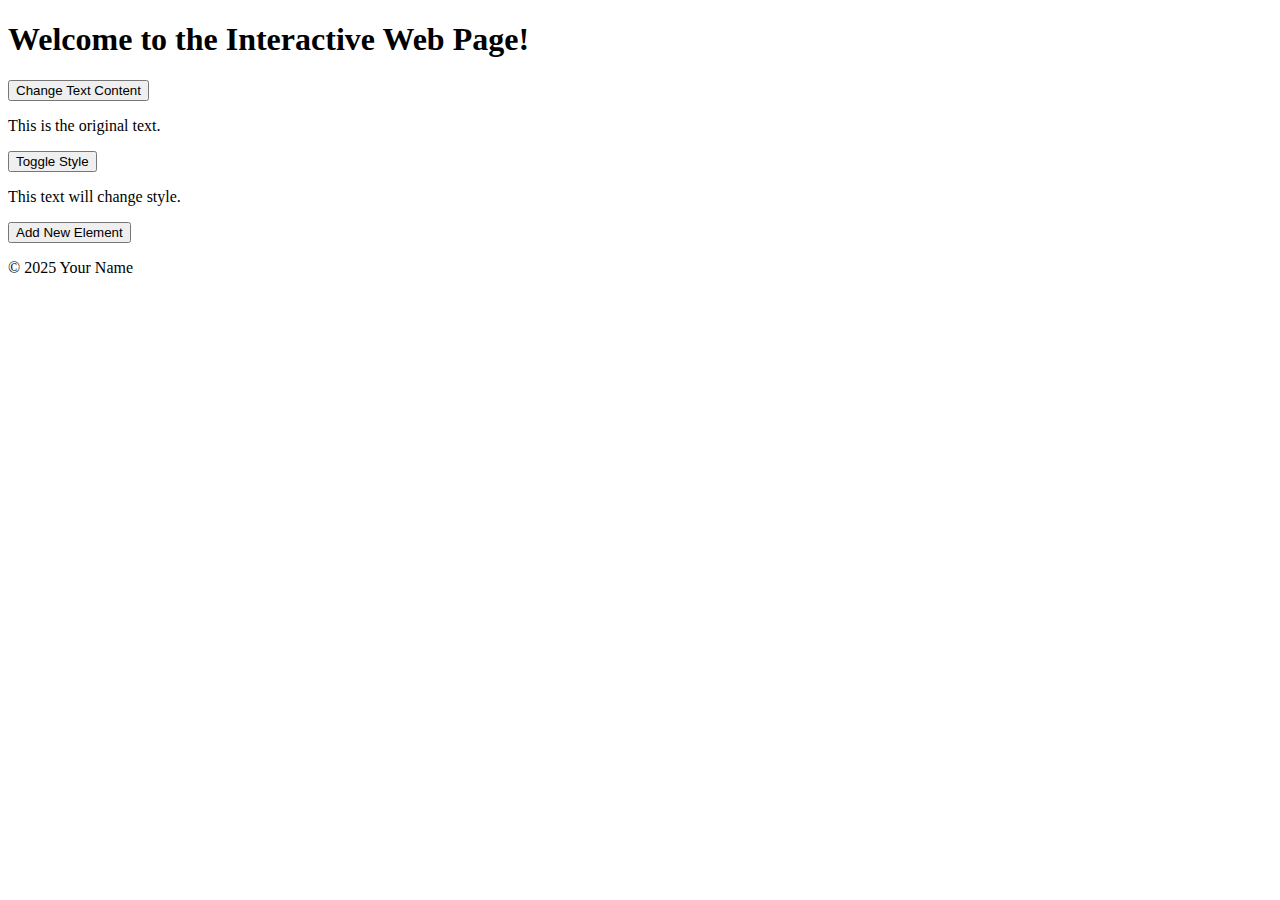
==== dom.html @ 0dd9bf79 "Create dom.html" ====
<!DOCTYPE html>
<html lang="en">
<head>
    <meta charset="UTF-8">
    <meta name="viewport" content="width=device-width, initial-scale=1.0">
    <title>JavaScript and DOM Manipulation</title>
    <link rel="stylesheet" href="styles.css">
</head>
<body>
    <header>
        <h1>Welcome to the Interactive Web Page!</h1>
    </header>

    <section>
        <button id="changeTextBtn">Change Text Content</button>
        <p id="textContent">This is the original text.</p>

        <button id="toggleStyleBtn">Toggle Style</button>
        <p id="styledText">This text will change style.</p>

        <button id="addElementBtn">Add New Element</button>
        <div id="newElementContainer"></div>
    </section>

    <footer>
        <p>&copy; 2025 Your Name</p>
    </footer>

    <script src="script.js"></script>
</body>
</html>
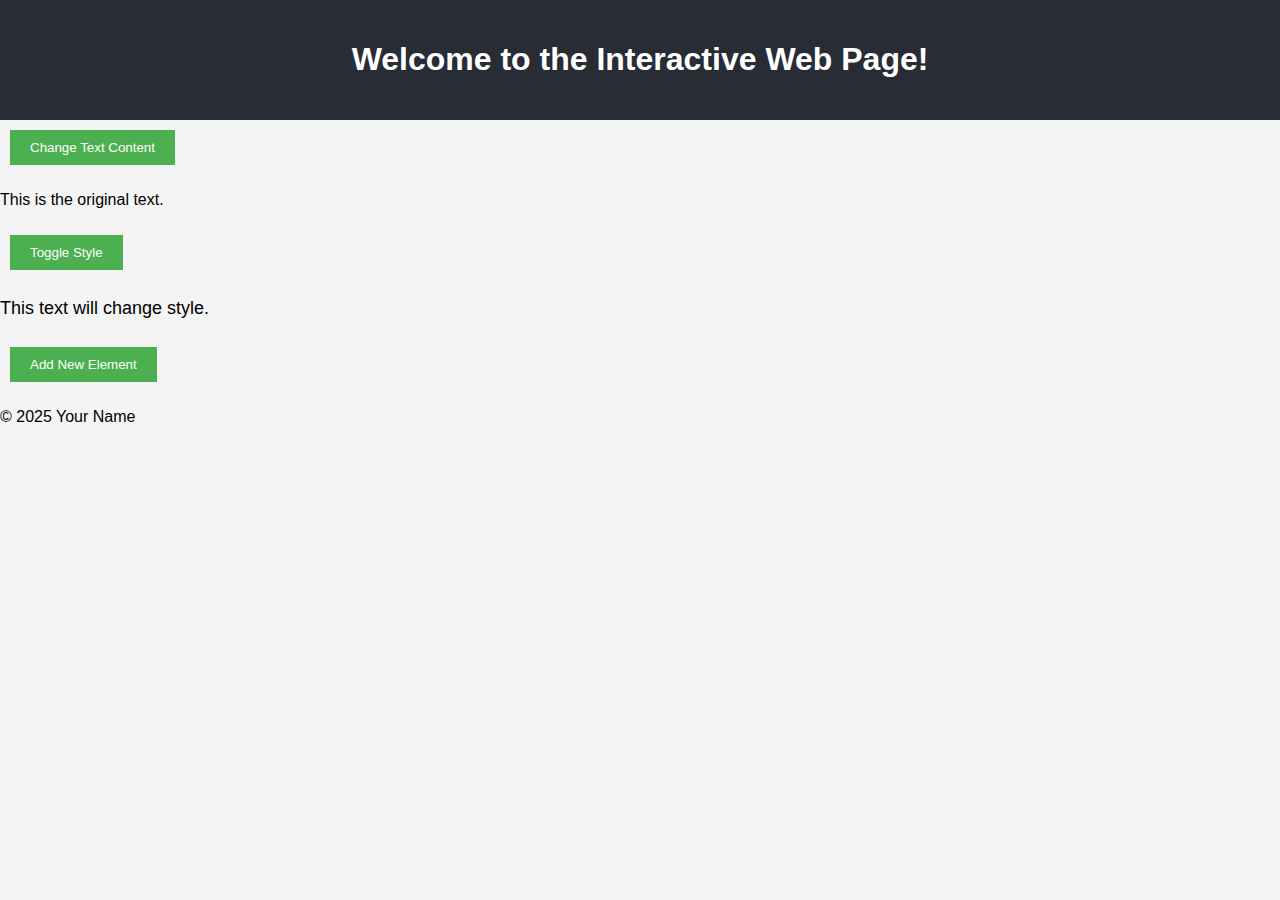
==== commit ecf11985: "Update dom.html" ====
--- a/dom.html
+++ b/dom.html
@@ -4,7 +4,7 @@
     <meta charset="UTF-8">
     <meta name="viewport" content="width=device-width, initial-scale=1.0">
     <title>JavaScript and DOM Manipulation</title>
-    <link rel="stylesheet" href="styles.css">
+    <link rel="stylesheet" href="dom.css">
 </head>
 <body>
     <header>
@@ -26,6 +26,6 @@
         <p>&copy; 2025 Your Name</p>
     </footer>
 
-    <script src="script.js"></script>
+    <script src="dom.js"></script>
 </body>
 </html>
--- a/dom.css
+++ b/dom.css
@@ -0,0 +1,30 @@
+body {
+    font-family: Arial, sans-serif;
+    background-color: #f4f4f4;
+    margin: 0;
+    padding: 0;
+}
+
+header {
+    background-color: #282c34;
+    color: white;
+    padding: 20px;
+    text-align: center;
+}
+
+button {
+    padding: 10px 20px;
+    margin: 10px;
+    cursor: pointer;
+    background-color: #4CAF50;
+    color: white;
+    border: none;
+}
+
+button:hover {
+    background-color: #45a049;
+}
+
+#styledText {
+    font-size: 18px;
+}
